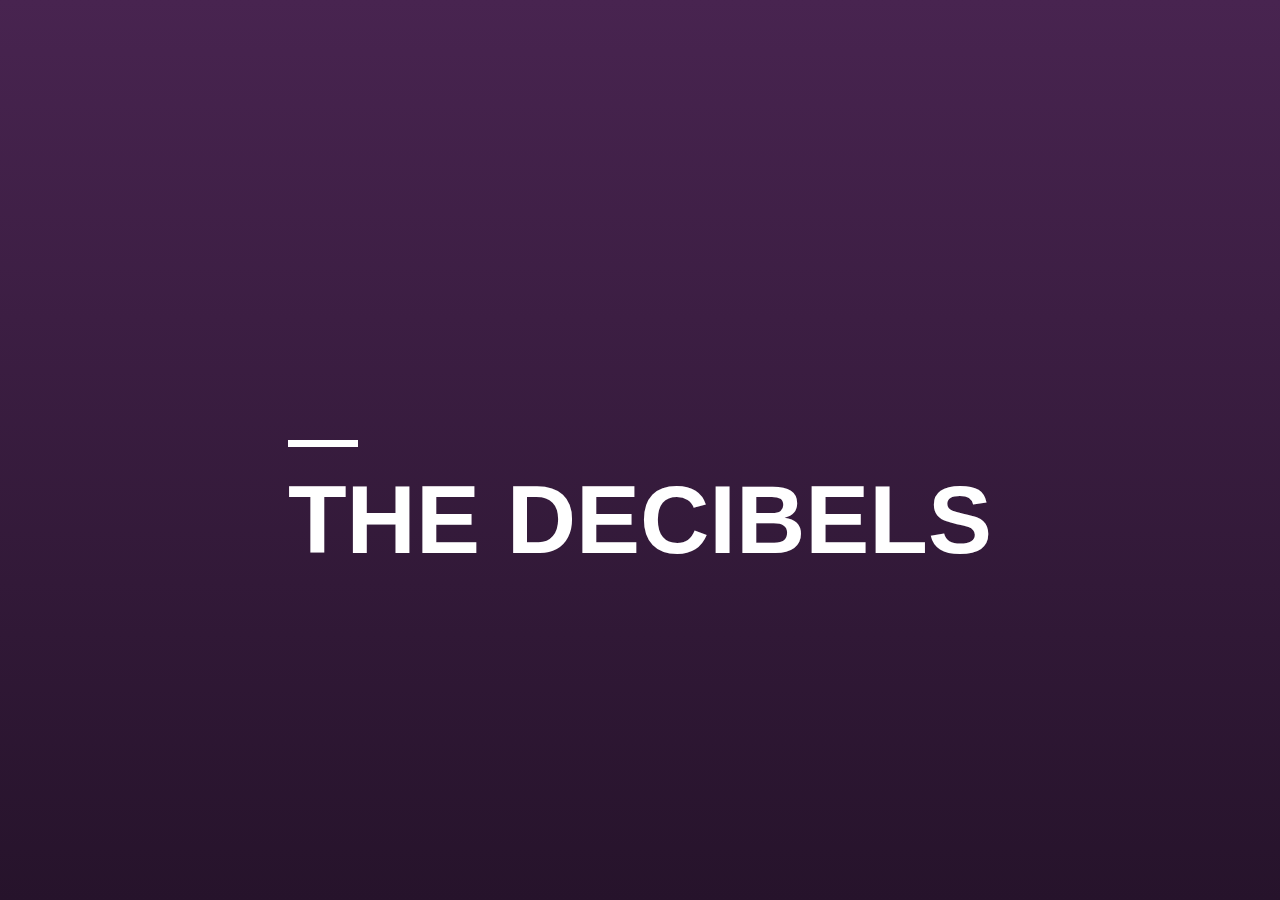
==== decibles.html @ 553593f8 "Add files via upload" ====
<html lang="en">
<head>
    <meta charset="UTF-8">
    <meta http-equiv="X-UA-Compatible" content="IE=edge">
    <meta name="viewport" content="width=device-width, initial-scale=1.0">
    <link rel="stylesheet" href="decible.css">
    
    <title>Decibles</title>
    
</head>
<body>
    
  <main class="page wrap-3d js-container-3d">
    
    <section class="unit-1 unit-hero js-unit">
      <!-- <img class="bckgrnd" src="photos/cover.jpg" alt=""> -->

      <!-- style="background-image: url('photos/cover2.jpg');" -->
      <header class="unit-header unit-box">
        <h1 class="head-large">THE DECIBELS</h1>
        <h3 class="">  </h3>
      </header>
    </section>
    <section class="unit-2 js-unit">
      <div class="unit-bg-sphere"></div>
      <div class="unit-box">
        <h1 class="head-small live_band" >THE LIVE MUSICAL BAND</h1>
        <p class="box-copy">
          Lorem Ipsum has been the industry's standard dummy text ever since the 1500s, when an unknown printer took a galley of type and scrambled it to make a type specimen book. It has survived not only five centuries, but also the leap into electronic typesetting, remaining essentially unchanged.
        </p>
      </div>
    </section>
    <script src="https://code.jquery.com/jquery-2.2.4.js"></script>
    <link rel="stylesheet" href="https://cdnjs.cloudflare.com/ajax/libs/slick-carousel/1.8.1/slick.min.css" />
    <script src="https://cdnjs.cloudflare.com/ajax/libs/slick-carousel/1.8.1/slick.min.js"></script>
      
    <!-- <div class="wrap">  
      <div class="slider">
        
        <div class="item">
        <iframe class="youtube_vid" width="560" height="315" src="https://www.youtube.com/embed/TJponv4uU1E" title="YouTube video player" frameborder="0" allow="accelerometer; autoplay; clipboard-write; encrypted-media; gyroscope; picture-in-picture" allowfullscreen></iframe>      
          </div>
        <div class="item">
          <iframe class="youtube_vid" width="560" height="315" src="https://www.youtube.com/embed/uchu3OzoxPw" title="YouTube video player" frameborder="0" allow="accelerometer; autoplay; clipboard-write; encrypted-media; gyroscope; picture-in-picture" allowfullscreen></iframe>      
           </div>
    
          <div class="item">
            <iframe width="560" height="315" src="https://www.youtube.com/embed/JBjb5K7hu0A" title="YouTube video player" frameborder="0" allow="accelerometer; autoplay; clipboard-write; encrypted-media; gyroscope; picture-in-picture" allowfullscreen></iframe>          </div>
          <div class="item">
            <iframe class="youtube_vid" width="560" height="315" src="https://www.youtube.com/embed/7bWEzyll3K4" title="YouTube video player" frameborder="0" allow="accelerometer; autoplay; clipboard-write; encrypted-media; gyroscope; picture-in-picture" allowfullscreen></iframe>
          </div>
      </div>
    </div> -->
      




    <div class="container4">
	

      <input type="radio" id="i1" name="images" checked/>
      <input type="radio" id="i2" name="images" />
      <input type="radio" id="i3" name="images" />
      <input type="radio" id="i4" name="images"  />
      
      <div class="slide_img" id="one">			
          
          <iframe class="youtube_vid" width="560" height="315" src="https://www.youtube.com/embed/TJponv4uU1E" title="YouTube video player" frameborder="0" allow="accelerometer; autoplay; clipboard-write; encrypted-media; gyroscope; picture-in-picture" allowfullscreen></iframe>      
  
            <label class="prev" for="i4"><span></span></label>
            <label class="next" for="i2"><span></span></label>	
        
      </div>
      
      <div class="slide_img" id="two">
        
        <iframe class="youtube_vid" width="560" height="315" src="https://www.youtube.com/embed/uchu3OzoxPw" title="YouTube video player" frameborder="0" allow="accelerometer; autoplay; clipboard-write; encrypted-media; gyroscope; picture-in-picture" allowfullscreen></iframe>      
          
            <label class="prev" for="i1"><span></span></label>
            <label class="next" for="i3"><span></span></label>
        
      </div>
          
      <div class="slide_img" id="three">
        <iframe class="youtube_vid" width="560" height="315" src="https://www.youtube.com/embed/7bWEzyll3K4" title="YouTube video player" frameborder="0" allow="accelerometer; autoplay; clipboard-write; encrypted-media; gyroscope; picture-in-picture" allowfullscreen></iframe>          
            <label class="prev" for="i2"><span></span></label>
            <label class="next" for="i4"><span></span></label>
      </div>
    
    
      <div class="slide_img" id="four">
        <iframe class="youtube_vid" width="560" height="315" src="https://www.youtube.com/embed/7bWEzyll3K4" title="YouTube video player" frameborder="0" allow="accelerometer; autoplay; clipboard-write; encrypted-media; gyroscope; picture-in-picture" allowfullscreen></iframe>
          
            <label class="prev" for="i3"><span></span></label>
            <label class="next" for="i1"><span></span></label>
    
      </div>
    
      <div id="nav_slide">
        <label for="i1" class="dots" id="dot1"></label>
        <label for="i2" class="dots" id="dot2"></label>
        <label for="i3" class="dots" id="dot3"></label>
        <label for="i4" class="dots" id="dot4"></label>
      </div>
        
    </div>
    
    
 
 
    <section class="unit-4 js-unit">
      <div class="unit-bg-triangle"></div>
      <div class="unit-box">
        <h1 class="head-small" style="margin-top: -30%;">OUR PROFESSIONALS</h1>
        <p class="box-copy">
          Lorem Ipsum has been the industry's standard dummy text ever since the 1500s, when an unknown printer took a galley of type and scrambled it to make a type specimen book. It has survived not only five centuries, but also the leap into electronic typesetting, remaining essentially unchanged.
        </p>
       
      </div>
      
    </section>
   
 
    <section class="team_members">
      <article class="flow">
       <div class="team">
          <ul class="auto-grid" role="list">
            <li  class="profile">
              
                <h3 class="profile__name">Pubuditha Walgampaya</h3>
                <h4> <br> Electric Guitarist / Singer</h4>
                <img alt="Pubuditha Walgampaya" src="photos/pubba2.jpeg" />
             
            </li>

            <li class="profile">
              
                <h3 class="profile__name">Dulshan Munasinghe</h3>
                <h4> <br>Classical Guitarist / Singer </h4>
                <img alt="Profile shot for Celina Harris" src="photos/dulshan.jpeg" />
             
            </li>

            <li class="profile">
             
                <h3 class="profile__name">Dulaj Abewikrama</h3>
                <h4><br>Bass guitarist / Singer</h4>
                <img alt="Profile shot for Ruby Morris" src="photos/dulaj.jpeg" />
              
            </li>

            <li class="profile">
            
                <h3 class="profile__name">Chandira Abeywickrama</h3>
                <h4><br>Piano / Organ</h4>
                <img alt="Profile shot for Nicholas Castro" src="https://source.unsplash.com/55JRsxcAiWE/800x800" />
              
            </li>
            
            <li class="profile">
              
                <h3 class="profile__name">Sulakshana Bandara</h3>
                <h4><br>Piano / Organ / Singer</h4>
                <img alt="Profile shot for Marc Dixon" src="https://source.unsplash.com/5wn6DeAEcmE/800x800" />
            
            </li>

            <li class="profile">
              
                <h3 class="profile__name">Indula Senarathe</h3>
                <h4><br>Drum Kit / Percussion / Singer</h4>
                <img alt="Profile shot for Chad" src="https://source.unsplash.com/7jCYw6a2Wao/800x800" />
             
            </li>

          </ul>
        </div>
      </article>
    </section>
  



<section>

<div class="image-last" >
  <h1 class="hire-h1">HIRE US</h1>
  
  <button class="custom-btn btn-11"">Contact Us<div class="dot"></div></button>
</div>


</section>


  </main>
      <script src="decibles.js"></script>
      
      </body>
</html>
---- decible.css ----
*, *:before, *:after {
  margin: 0;
  padding: 0;
  box-sizing: border-box;
}

html,
body {
  width: 100%;
  height: 100%;
  overflow: hidden;
  background-image: linear-gradient(#482450, #26132b);
  background-size: cover;
}

html {
  position: relative;
}
html:before {
  content: "";
  position: absolute;
  top: 0;
  right: 0;
  bottom: 0;
  left: 0;
  /* background-image: radial-gradient(rgba(0, 0, 0, 0), rgba(0, 0, 0, 0.7)); */
  background-size: cover;
  pointer-events: none;
  /* z-index: 2; */
}

.page {
  width: 100%;
  height: 100%;
  overflow-x: hidden;
  overflow-y: auto;
}

section[class*=unit-] {
  position: relative;
  height: 100vh;
  display: flex;
  z-index: 2;
  transform-style: preserve-3d;
}

.unit-bg-sphere {
  
  position: absolute;
  top: 68.5%;
  left: 50%;
  width: 70vw;
  max-width: 900px;
  height: 70vw;
  max-height: 900px;
  border-radius: 50%;
  background-image: linear-gradient(#482450, #26132b);
  background-size: cover;
  transform: translateX(-50%) translateY(-50%) translateZ(-50vw);
  transform-style: preserve-3d;
}
.unit-bg-sphere:before, .unit-bg-sphere:after {
  content: "";
  position: absolute;
  border-radius: 50%;
  background-image: linear-gradient(#482450, #26132b);
  background-size: cover;
}
.unit-bg-sphere:before {
  bottom: 10%;
  left: 0;
  width: 30%;
  height: 30%;
  transform: translateZ(30vw);
}
.unit-bg-sphere:after {
  top: 20%;
  right: 0;
  width: 20%;
  height: 20%;
  transform: translateZ(60vw);
}

.unit-bg-triangle {
  position: absolute;
  top: 0%;
  left: 25%;
  width: 50%;
  height: 0;
  padding-top: 45%;
  background-image: linear-gradient(#482450, #26132b);
  background-size: cover;
  transform: translateZ(-50vw);
  -webkit-clip-path: polygon(50% 0%, 0% 100%, 100% 100%);
          clip-path: polygon(50% 0%, 0% 100%, 100% 100%);
  z-index: -1;
}

.unit-bg-line {
  position: absolute;
  top: 0;
  left: 50%;
  width: 3px;
  height: 120%;
  background-color: #ff0;
  background-image: linear-gradient(#482450, #26132b);
  background-size: cover;
  transform: translateX(-50%) translateZ(-100vw);
}
.unit-bg-line:before {
  content: "";
  position: absolute;
  top: -3vw;
  left: 50%;
  width: 3vw;
  height: 3vw;
  border: 3px solid #482450;
  border-radius: 50%;
  transform: translateX(-50%) rotate(45deg);
}

.unit-box {
  max-width: 1100px;
  margin: auto;
  padding-right: 2rem;
  padding-left: 2rem;
  color: white;
  justify-content: center;
  text-align: center;
}


.unit-box1{
  max-width: 1100px;
  padding-left: 2rem;
  margin: auto;
}


.box-copy {
  max-width: 500px;
  margin: auto;
  font-family: "Montserrat", sans-serif;
  color: white;
  -webkit-font-smoothing: antialiased;
  -moz-osx-font-smoothing: grayscale;
  line-height: 1.4em;
  font-weight: 400;
  color: white;
  text-align: center;
  font-size: 20px;
}

.head-large {
  position: relative;
  margin-top: 20%;
  font-family: "Montserrat", sans-serif;
  color: white;
  -webkit-font-smoothing: antialiased;
  -moz-osx-font-smoothing: grayscale;
  font-size: 8vw;
  line-height: 1em;
  font-weight: 600;
}
.head-large:before {
  content: "";
  position: absolute;
  top: -3vw;
  left: 0;
  width: 10%;
  border-top: 0.6vw solid white;
}



@media (min-width: 1100px) {
  .head-large {
    font-size: 6rem;
  }
  .head-large:before {
    top: -2rem;
  }
 
}
/* .bckgrnd{
  background-size: cover;
} */

.unit-1{
  background-image: url('photos/cover3.jpg');
  background-position: center;
  background-repeat:no-repeat;
-webkit-background-size:cover;
-moz-background-size:cover;
-o-background-size:cover;
background-size:cover;
background-position:center;
  
}

@media only screen and (max-width:1000px) {
  /* .unit-1{
    background-size:cover;
    background-repeat: no-repeat;
    background-position: center;
  } */

  .live_band{
    margin-top: -20%;
    
  }

  .youtube_vid{
    width: 100%;
  }
  /* .unit-box{
    margin-left: -5%;
  } */

}

.head-small {
  position: relative;
  margin-bottom: 2rem;
  font-family: "Montserrat", sans-serif;
  color: white;
  -webkit-font-smoothing: antialiased;
  -moz-osx-font-smoothing: grayscale;
  font-size: 270%;
  line-height: 1em;
  font-weight: 600;
  text-align: center;
}
.head-small:before {
  content: "";
  position: absolute;
  text-align: center;
  top: -2vw;
  left: 50%;
  width: 10%;
  border-top: 0.3vw solid white;
  transform: translateX(-50%);
}

.wrap-3d {
  transform-style: preserve-3d;
  perspective: 200vw;
  perspective-origin: 50% 50%;
}






/* slider */




/* .video2 {
  max-width: 100%;
  width: 100%;

} */

/* body {
  margin: 0;
  padding: 0;
  width: 100%;
  height: 100%;
} */

/* .wrap {
  position: relative;
  z-index: 100;
  width: 100%;
  height: 80%;
  padding: 0 60px;
  
  -webkit-background-size: cover;
  background-size: cover;
  overflow: hidden;
}

.wrap:after {
  content:'';
  position: absolute;
  z-index: 2;
  top: 0;
  left: 0;
  right: 0;
  bottom: 0;
  background: rgba(0,0,0,.5);
}

.slider {
  position: relative;
  z-index: 200;
  padding: 0 0px;
  margin: 5rem auto;
  max-width: 800px;
  width: 100%;
}

.slick-arrow {
  position: absolute;
  top: 50%;
  width: 40px;
  height: 50px;
  line-height: 50px;
  margin-top: -25px;
  border: none;
  background: transparent;
  color: #fff;
  font-family: monospace;
  font-size: 5rem;
  z-index: 300;
  outline: none;
}

.slick-prev {
  left: -50px;
  text-align: left;
}

.slick-next {
  right: -50px;
  text-align: right;
}



.item.slick-slide {
  width: 400px;
  height: 400px !important;
  transition: transform .4s;
  position: relative; 
}

.slick-slide:after {
  content:'';
  position: absolute;
  z-index: 2;
  top: 0;
  left: 0;
  right: 0;
  bottom: 0;
  background: rgba(0,0,0,.5);
  transition: transform .4s;
}

.item.slick-slide {
  transform: scale(0.7)  translate(640px);
}

.item.slick-slide.slick-center + .slick-slide {
  transform: scale(0.8) translate(-250px);
  z-index: 10;
}

.item.slick-slide.slick-center + .slick-slide + .item.slick-slide {
  transform: scale(0.7)  translate(-640px);
  z-index: 5;
}

.item.slick-slide.slick-active {
  transform: scale(0.8) translate(250px);
}

.item.slick-slide.slick-center {

  transform: scale(1);
  z-index: 30;
}

.slick-center:after {
  opacity: 0;
}


.video_gal{
  display: flex;
   justify-content: center;
}

 */

/* team members */

.team_members{
 padding-bottom: 10%;
 margin-top: -10%;
}



/* Utilities */
.auto-grid {
  display: grid;
  grid-template-columns: repeat(
    auto-fill,
    minmax(var(--auto-grid-min-size, 14rem), 1fr)
  );
  grid-gap: var(--auto-grid-gap, 0);
  padding: 0;
}

.flow > * + * {
  margin-top: var(--flow-space, 1em);
}

/* Composition */
.team {
  --flow-space: 2em;
}

/* Blocks */
.profile {
  display: flex;
  flex-direction: column;
  justify-content: flex-end;
  margin-bottom: 10%;
  aspect-ratio: 1/1;
  position: relative;
  padding: 1.5rem;
  color: #ffffff;
  z-index: 2;
  backface-visibility: hidden;
  text-decoration: none;
  overflow: hidden;
}

.profile::before,
.profile::after {
  content: "";
  width: 100%;
  height: 100%;
  position: absolute;
  /*inset: 0;*/
  top: 0;
  
  left: 0;
}

.profile::before {
  background: linear-gradient(
    to top,
    hsl(0 0% 0% / 0.79) 0%,
    hsl(0 0% 0% / 0.787) 7.8%,
    hsl(0 0% 0% / 0.779) 14.4%,
    hsl(0 0% 0% / 0.765) 20.2%,
    hsl(0 0% 0% / 0.744) 25.3%,
    hsl(0 0% 0% / 0.717) 29.9%,
    hsl(0 0% 0% / 0.683) 34.3%,
    hsl(0 0% 0% / 0.641) 38.7%,
    hsl(0 0% 0% / 0.592) 43.3%,
    hsl(0 0% 0% / 0.534) 48.4%,
    hsl(0 0% 0% / 0.468) 54.1%,
    hsl(0 0% 0% / 0.393) 60.6%,
    hsl(0 0% 0% / 0.31) 68.3%,
    hsl(0 0% 0% / 0.216) 77.3%,
    hsl(0 0% 0% / 0.113) 87.7%,
    hsl(0 0% 0% / 0) 100%
  );
  transition: 300ms opacity linear;
}

/* .profile::after {
  background: linear-gradient(
    45deg,
    hsl(5 97% 63% / 0.7) 0,
    hsl(5 97% 63% / 0) 100%
  );
  opacity: 0;
  transition: 300ms opacity linear;
} */

.profile > * {
  z-index: 1;
}

.profile img {
  width: 95%;
  height: 100%;
  position: absolute;
  top: 0;
  left: 0;
  padding-right: 10%;
  padding-left: 10%;

  
  object-fit: cover;
  filter: grayscale(1);
  transition: filter 200ms ease, transform 250ms linear;
}

.profile h3,
.profile h4 {
  transform: translateY(2ex);
  z-index: 2;
  margin-left: 2%;
  color: #fcffcc;
  
}

.profile h3 {
 font-size: 1.5rem;
  line-height: 1;
  font-weight: 1000;
  letter-spacing: 0.03ch;
  transition: 300ms transform ease;
}

.profile h4 {
  font-size: 1.2rem;
  font-weight: 500;
}

/* .profile h4 {
  opacity: 0;
  transition: 300ms opacity linear, 300ms transform ease-in-out;
} */

.profile:focus {
  outline: 0.5rem solid white;
  outline-offset: -0.5rem;
}

.profile:hover :is(h3, h4),
.profile:focus :is(h3, h4) {
  transform: none;
  color: #fff;
}

.profile:hover::after,
.profile:focus::after,
.profile:hover::before,
.profile:focus::before {
  opacity: 0.7;
}

.profile:hover p,
.profile:focus p {
  opacity: 1;
  transition-delay: 200ms;
}

.profile:hover img,
.profile:focus img {
  filter: grayscale(0);
  transform: scale(1.05) rotate(1deg);
}

@media (max-width: 480px) {
  .profile img{
    width: 100%;
  }
}



/* button hire decible */




.custom-btn {
  margin: 0;

  position:absolute;
  margin-top: 28em;
  margin-left: 50%;
  -ms-transform: translate(-50%, -50%);
  transform: translate(-50%, -50%);
  width: 145px;
  height: 45px;
  color: #fff;
  border-radius: 5px;
  padding: 10px 25px;
  font-family: 'Lato', sans-serif;
  font-weight: 500;
  background: transparent;
  cursor: pointer;
  transition: all 0.3s ease;

  display: inline-block;
   box-shadow:inset 2px 2px 2px 0px rgba(57, 11, 163, 0.5),
   7px 7px 20px 0px rgba(0,0,0,.1),
   4px 4px 5px 0px rgba(0,0,0,.1);
  outline: none;
}

/* 11 */
.btn-11 {
  border: none;
  background: rgb(17, 6, 122);
    background: linear-gradient(0deg, rgb(1, 1, 26) 0%, rgb(11, 54, 146) 100%);
    color: #fff;
    overflow: hidden;
}
.btn-11:hover {
    text-decoration: none;
    color: #fff;
}
.btn-11:before {
    position: absolute;
    content: '';
    display: inline-block;
    top: -180px;
    left: 0;
    width: 30px;
    height: 100%;
    background-color: #fff;
    animation: shiny-btn1 3s ease-in-out infinite;
}
.btn-11:hover{
  opacity: .7;
}
.btn-11:active{
  box-shadow:  4px 4px 6px 0 rgba(255,255,255,.3),
              -4px -4px 6px 0 rgba(116, 125, 136, .2), 
    inset -4px -4px 6px 0 rgba(255,255,255,.2),
    inset 4px 4px 6px 0 rgba(0, 0, 0, .2);
}


@-webkit-keyframes shiny-btn1 {
    0% { -webkit-transform: scale(0) rotate(45deg); opacity: 0; }
    80% { -webkit-transform: scale(0) rotate(45deg); opacity: 0.5; }
    81% { -webkit-transform: scale(4) rotate(45deg); opacity: 1; }
    100% { -webkit-transform: scale(50) rotate(45deg); opacity: 0; }
}



@media (max-width: 480px) {
  /* .custom-btn{
    margin-top:60%;
  } */
}


.image-last{
  background-image: url("photos/cover.jpg");
 
  background-repeat:no-repeat;
-webkit-background-size:cover;
-moz-background-size:cover;
-o-background-size:cover;
background-size:cover;
background-position:center;
height: 100%;
 
}


.hire-h1{
  color: white;
  text-align: center;
  padding-top: 8%;
  font-size: 400%;
}

/* cacacc */



.container4 {
  margin: 0 auto;
  margin-top: 20px;
  position: relative;
  width: 37%;
  height: 0;
  padding-bottom: 28%;
  user-select: none;
  /* background-color: #1c1c1c; */
  margin-top: -10%;
  /* box-shadow: 0 11px 22px rgba(0, 0, 0, 0.2), 0 7px 7px rgba(0, 0, 0, 0.24); */
}
.container4 input {
  display: none;
}
.container4 .slide_img {
  position: absolute;
  width: 100%;
  height: 100%;
  z-index: -1;
}
.container4 .slide_img img {
  width: inherit;
  height: inherit;
}
.container4 .slide_img .prev, .container4 .slide_img .next {
  width: 12%;
  height: inherit;
  position: absolute;
  top: 0;
  /* background-color: rgba(255, 82, 82, 0.2); */
  z-index: 99;
  transition: 0.45s;
  cursor: pointer;
  text-align: center;
}
.container4 .slide_img .next {
  right: 0;
}
.container4 .slide_img .prev {
  left: 0;
}
.container4 .slide_img .prev:hover, .container4 .slide_img .next:hover {
  transition: 0.3s;
  background-color: rgba(19, 19, 20, 0.603);
}
.container4 .slide_img .prev span, .container4 .slide_img .next span {
  position: absolute;
  width: 0px;
  height: 0px;
  border: solid 20px;
  top: 50%;
  transform: translateY(-50%);
}
.container4 .slide_img .prev span {
  border-color: transparent #fff transparent transparent;
  right: 35%;
}
.container4 .slide_img .next span {
  border-color: transparent transparent transparent #fff;
  left: 35%;
}
.container4 #nav_slide {
  width: 100%;
  bottom: 1%;
  height: 11px;
  position: absolute;
  text-align: center;
  z-index: 99;
  cursor: default;
}
.container4 #nav_slide .dots {
  top: -5px;
  width: 18px;
  height: 18px;
  margin: 0 3px;
  position: relative;
  border-radius: 100%;
  display: inline-block;
  background-color: rgba(0, 0, 0, 0.6);
  transition: 0.4s;
  cursor: pointer;
}
.container4 #nav_slide #dot1:hover {
  background: #795548;
}
.container4 #nav_slide #dot2:hover {
  background: #F44336;
}
.container4 #nav_slide #dot3:hover {
  background: #2196F3;
}
.container4 #nav_slide #dot4:hover {
  background: #4CAF50;
}

#i1:checked ~ #one,
#i2:checked ~ #two,
#i3:checked ~ #three,
#i4:checked ~ #four {
  z-index: 9;
  animation: scroll 1s ease-in-out;
}

#i1:checked ~ #nav_slide #dot1 {
  background: #795548;
}

#i2:checked ~ #nav_slide #dot2 {
  background: #F44336;
}

#i3:checked ~ #nav_slide #dot3 {
  background: #2196F3;
}

#i4:checked ~ #nav_slide #dot4 {
  background: #4CAF50;
}

@keyframes scroll {
  0% {
    opacity: 0.4;
  }
  100% {
    opacity: 1;
  }
}
@media screen and (max-width: 685px) {
  .container4 {
    border: none;
    width: 100%;
    height: 0;
    padding-bottom: 55%;
    margin-top: -20%;
  }
  .container4 .slide_img .prev, .container .slide_img .next {
    width: 15%;
  }
  .container4 .slide_img .prev span, .container .slide_img .next span {
    border: solid 12px;
  }
  .container4 .slide_img .prev span {
    border-color: transparent #fff transparent transparent;
  }
  .container4 .slide_img .next span {
    border-color: transparent transparent transparent #fff;
  }
  .container4 #nav_slide .dots {
    width: 12px;
    height: 12px;
  }
}
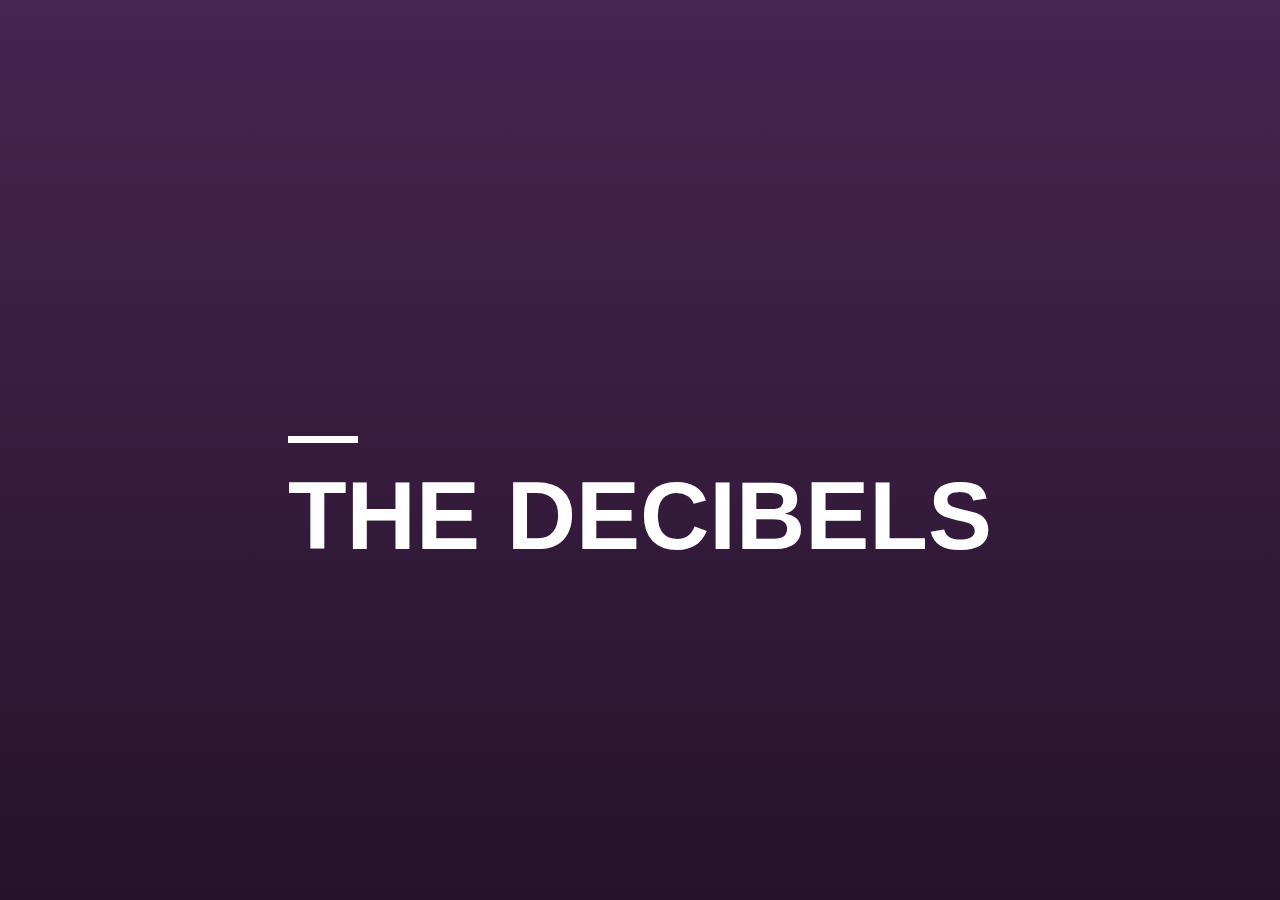
==== commit f00e4321: "Add files via upload" ====
--- a/decibles.html
+++ b/decibles.html
@@ -4,7 +4,18 @@
     <meta http-equiv="X-UA-Compatible" content="IE=edge">
     <meta name="viewport" content="width=device-width, initial-scale=1.0">
     <link rel="stylesheet" href="decible.css">
-    
+    <link rel="stylesheet" href="pre-loader.css">
+
+
+
+    <link rel="stylesheet" href="https://cdnjs.cloudflare.com/ajax/libs/font-awesome/5.11.2/css/all.min.css">
+	<link rel="stylesheet" href="https://cdnjs.cloudflare.com/ajax/libs/font-awesome/5.11.2/css/fontawesome.min.css">
+	<link rel="stylesheet" href="https://cdnjs.cloudflare.com/ajax/libs/twitter-bootstrap/4.4.1/css/bootstrap.css">
+	<link href="https://fonts.googleapis.com/css?family=Poppins:500,700&display=swap" rel="stylesheet">
+
+
+
+
     <title>Decibles</title>
     
 </head>
@@ -12,6 +23,42 @@
     
   <main class="page wrap-3d js-container-3d">
     
+
+
+
+    <!--Preloader-->
+    <!-- <div class="loading">
+      <div class="svg-wrapper">
+        <svg height="150" width="150" xmlns="http://www.w3.org/2000/svg">
+        <rect class="animate" height="150" width="150" />
+      </svg>
+        <div class="text">
+          <span class="logo">sbr</span>
+          <span class="motto">We Love Music.</span>
+        </div>
+      </div>
+    </div> -->
+  
+    <!--SVG animation-->
+    <!-- <script>
+      var p = document.querySelector('.animate'),
+        offset = 600;
+      var offsetMe = function() {
+        if (offset < 0) {
+          offset = 600;
+        }
+        p.style.strokeDashoffset = offset;
+        offset = offset - 5;
+        requestAnimationFrame(offsetMe);
+      }
+      offsetMe();
+    </script> -->
+
+
+
+
+
+
     <section class="unit-1 unit-hero js-unit">
       <!-- <img class="bckgrnd" src="photos/cover.jpg" alt=""> -->
 
@@ -90,9 +137,7 @@
     
     
       <div class="slide_img" id="four">
-        <iframe class="youtube_vid" width="560" height="315" src="https://www.youtube.com/embed/7bWEzyll3K4" title="YouTube video player" frameborder="0" allow="accelerometer; autoplay; clipboard-write; encrypted-media; gyroscope; picture-in-picture" allowfullscreen></iframe>
-          
-            <label class="prev" for="i3"><span></span></label>
+        <iframe class="youtube_vid" width="560" height="315" src="https://www.youtube.com/embed/JBjb5K7hu0A" title="YouTube video player" frameborder="0" allow="accelerometer; autoplay; clipboard-write; encrypted-media; gyroscope; picture-in-picture" allowfullscreen></iframe>            <label class="prev" for="i3"><span></span></label>
             <label class="next" for="i1"><span></span></label>
     
       </div>
@@ -109,7 +154,7 @@
     
  
  
-    <section class="unit-4 js-unit">
+    <!-- <section class="unit-4 js-unit">
       <div class="unit-bg-triangle"></div>
       <div class="unit-box">
         <h1 class="head-small" style="margin-top: -30%;">OUR PROFESSIONALS</h1>
@@ -119,10 +164,22 @@
        
       </div>
       
+    </section> -->
+   
+    <section class="unit-2 js-unit">
+      <div class="unit-bg-triangle"></div>
+      <div class="unit-box">
+        <h1 class="head-small live_band" >OUR PROFESSIONALS</h1>
+        <p class="box-copy">
+          Lorem Ipsum has been the industry's standard dummy text ever since the 1500s, when an unknown printer took a galley of type and scrambled it to make a type specimen book. It has survived not only five centuries, but also the leap into electronic typesetting, remaining essentially unchanged.
+        </p>
+      </div>
     </section>
-   
+
+
+
  
-    <section class="team_members">
+    <!-- <section class="team_members">
       <article class="flow">
        <div class="team">
           <ul class="auto-grid" role="list">
@@ -177,8 +234,169 @@
           </ul>
         </div>
       </article>
+    </section> -->
+  
+
+
+
+    <section class="section-team">
+      <div class="container">
+        <!-- Start Header Section -->
+        <div class="row justify-content-center text-center">
+          <div class="col-md-8 col-lg-6">
+            <div class="header-section">
+          
+              <h2 class="title">Let's meet with our team members</h2>
+            </div>
+          </div>
+        </div>
+        <!-- / End Header Section -->
+        <div class="row">
+          <!-- Start Single Person -->
+   
+          <div class="col-sm-6 col-lg-4 col-xl-3">
+            <div class="single-person">
+              <div class="person-image">
+                <img src="photos/pubba2.jpeg" alt="">
+                
+              </div>
+              <div class="person-info">
+                <h3 class="full-name">Pubuditha Walgampaya</h3>
+                <span class="speciality">Electric Guitarist / Vocalist</span>
+              </div>
+            </div>
+          </div>
+      
+          <!-- / End Single Person -->
+          <!-- Start Single Person -->
+       
+          <div class="col-sm-6 col-lg-4 col-xl-3">
+            <div class="single-person">
+              <div class="person-image">
+                <img  src="photos/dulshan.jpeg" alt="">
+                
+              </div>
+              <div class="person-info">
+                <h3 class="full-name">Dulshan Munasinghe</h3>
+                <span class="speciality">Classical Guitarist / Vocalist </span>
+              </div>
+            </div>
+          </div>
+
+
+          <!-- / End Single Person -->
+          <!-- Start Single Person -->
+          
+          <div class="col-sm-6 col-lg-4 col-xl-3">
+            <div class="single-person">
+              <div class="person-image">
+                <img src="photos/dulaj.jpeg" alt="">
+                
+              </div>
+              <div class="person-info">
+                <h3 class="full-name">Dulaj Karunarathne</h3>
+                <span class="speciality">Bass Guitarist / <br> Vocalist</span>
+              </div>
+            </div>
+          </div>
+
+          <!-- / End Single Person -->
+          <!-- Start Single Person -->
+        
+          <div class="col-sm-6 col-lg-4 col-xl-3 ">
+            <div class="single-person">
+              <div class="person-image">
+                <img src="photos/chandira.jpeg" alt="">
+               
+              </div>
+              <div class="person-info">
+                <h3 class="full-name">Chandira Abesinghe</h3>
+                <span class="speciality">Pianist / <br> Electric Organ</span>
+              </div>
+            </div>
+          </div>
+ 
+          <!-- / End Single Person -->
+          <!-- Start Single Person -->
+     
+          <div class="col-sm-6 col-lg-4 col-xl-3">
+            <div class="single-person">
+              <div class="person-image">
+                <img src="photos/sula2.jpg" alt="">
+                
+              </div>
+              <div class="person-info">
+                <h3 class="full-name">Sulakshana Karunarathne</h3>
+                <span class="speciality">Electric Organist /  Vocalist</span>
+              </div>
+            </div>
+          </div>
+    
+          <!-- / End Single Person -->
+          <!-- Start Single Person -->
+        
+          <div class="col-sm-6 col-lg-4 col-xl-3">
+            <div class="single-person">
+              <div class="person-image">
+                <img src="https://i.ibb.co/25zdRMr/person3.jpg" alt="">
+               
+              </div>
+              <div class="person-info">
+                <h3 class="full-name">Indula Senarath</h3>
+                <span class="speciality">Percussion / Drum / Vocalist</span>
+              </div>
+            </div>
+          </div>
+
+          <!-- / End Single Person -->
+          <!-- Start Single Person -->
+          
+          <div class="col-sm-6 col-lg-4 col-xl-3">
+            <div class="single-person">
+              <div class="person-image">
+                <img src="https://i.ibb.co/w0ynr2Q/person4.jpg" alt="">
+                
+              </div>
+              <div class="person-info">
+                <h3 class="full-name">Niluksha Akmeemana</h3>
+                <span class="speciality">Video Director <br> <p></p> </span>
+              </div>
+            </div>
+          </div>
+          <!-- / End Single Person -->
+          <!-- Start Single Person -->
+          
+          <div class="col-sm-6 col-lg-4 col-xl-3">
+            <div class="single-person">
+              <div class="person-image">
+                <img src="https://i.ibb.co/w0ynr2Q/person4.jpg" alt="">
+                
+              </div>
+              <div class="person-info">
+                <h3 class="full-name"> Asitha Walgampaya</h3>
+                <span class="speciality">Director <br> <p></p> </span>
+              </div>
+            </div>
+          </div>
+
+          <!-- / End Single Person -->
+        </div>
+      </div>
     </section>
-  
+
+
+
+
+
+
+
+
+
+
+
+
+
+
 
 
 
@@ -196,6 +414,6 @@
 
   </main>
       <script src="decibles.js"></script>
-      
+      <!-- <script src="hiring.js"></script> -->
       </body>
 </html>--- a/decible.css
+++ b/decible.css
@@ -388,15 +388,15 @@
 
 /* team members */
 
-.team_members{
+/* .team_members{
  padding-bottom: 10%;
  margin-top: -10%;
-}
+} */
 
 
 
 /* Utilities */
-.auto-grid {
+/* .auto-grid {
   display: grid;
   grid-template-columns: repeat(
     auto-fill,
@@ -408,15 +408,15 @@
 
 .flow > * + * {
   margin-top: var(--flow-space, 1em);
-}
+} */
 
 /* Composition */
-.team {
+/* .team {
   --flow-space: 2em;
-}
+} */
 
 /* Blocks */
-.profile {
+/* .profile {
   display: flex;
   flex-direction: column;
   justify-content: flex-end;
@@ -438,7 +438,7 @@
   height: 100%;
   position: absolute;
   /*inset: 0;*/
-  top: 0;
+  /* top: 0;
   
   left: 0;
 }
@@ -466,15 +466,6 @@
   transition: 300ms opacity linear;
 }
 
-/* .profile::after {
-  background: linear-gradient(
-    45deg,
-    hsl(5 97% 63% / 0.7) 0,
-    hsl(5 97% 63% / 0) 100%
-  );
-  opacity: 0;
-  transition: 300ms opacity linear;
-} */
 
 .profile > * {
   z-index: 1;
@@ -517,10 +508,6 @@
   font-weight: 500;
 }
 
-/* .profile h4 {
-  opacity: 0;
-  transition: 300ms opacity linear, 300ms transform ease-in-out;
-} */
 
 .profile:focus {
   outline: 0.5rem solid white;
@@ -557,6 +544,137 @@
     width: 100%;
   }
 }
+ */ 
+
+
+
+ .section-team {
+	font-family: "Poppins", sans-serif;
+	padding: 80px 0;
+}
+
+.section-team .header-section {
+	margin-bottom: 50px;
+}
+
+.section-team .header-section .small-title {
+    margin-bottom: 25px;
+	font-size: 16px;
+    font-weight: 500;
+    color: #3e64ff;
+}
+
+/* .hori-team{
+width: 90%;
+float: left;
+display: inline;
+  padding: 5px;
+}
+
+
+.row::after {
+  content: "";
+  clear: both;
+  display: table;
+} */
+
+
+.section-team .header-section .title {
+    font-weight: 700;
+    font-size: 45px;
+}
+
+.section-team .single-person {
+	margin-top: 30px;
+	padding: 30px;
+	background-color: #f6f9ff;
+	border-radius: 5px;
+}
+
+.section-team .single-person:hover {
+	background: linear-gradient(to right, #016cec, #00b5f7);
+}
+
+.section-team .single-person .person-image {
+    position: relative;
+    margin-bottom: 50px;
+    border-radius: 50%;
+    border: 4px dashed transparent;
+    transition: padding .3s;
+}
+
+.section-team .single-person:hover .person-image {
+	padding: 12px;
+    border: 4px dashed #fff;
+}
+
+.section-team .single-person .person-image img {
+	width: 100%;
+  height: 13rem;
+    border-radius: 50%;
+}
+
+.section-team .single-person .person-image .icon {
+	position: absolute;
+    bottom: 0;
+    left: 50%;
+    transform: translate(-50%,50%);
+    display: inline-block;
+    width: 60px;
+    height: 60px;
+    line-height: 60px;
+    text-align: center;
+    background: linear-gradient(to right, #016cec, #00b5f7);
+    color: #fff;
+    border-radius: 50%;
+    font-size: 24px;
+}
+
+.section-team .single-person:hover .person-image .icon {
+	background: none;
+	background-color: #fff;
+	color: #016cec;
+}
+
+.section-team .single-person .person-info .full-name {
+	margin-bottom: 10px;
+	font-size: 28px;
+    font-weight: 700;
+}
+
+.section-team .single-person .person-info .speciality {
+    text-transform: uppercase;
+    font-size: 14px;
+    color: #016cec;
+}
+
+.section-team .single-person:hover .full-name,
+.section-team .single-person:hover .speciality {
+	color: #fff;
+}
+
+
+@media (max-width: 800px) {
+  .section-team .single-person .person-image img{
+    height: 18rem;
+    /* width: 100%; */
+  }
+}
+
+
+
+
+
+
+
+
+
+
+
+
+
+
+
 
 
 
@@ -800,7 +918,8 @@
     width: 100%;
     height: 0;
     padding-bottom: 55%;
-    margin-top: -20%;
+    /* margin-top: -20%; */
+    margin-bottom: 10%;
   }
   .container4 .slide_img .prev, .container .slide_img .next {
     width: 15%;
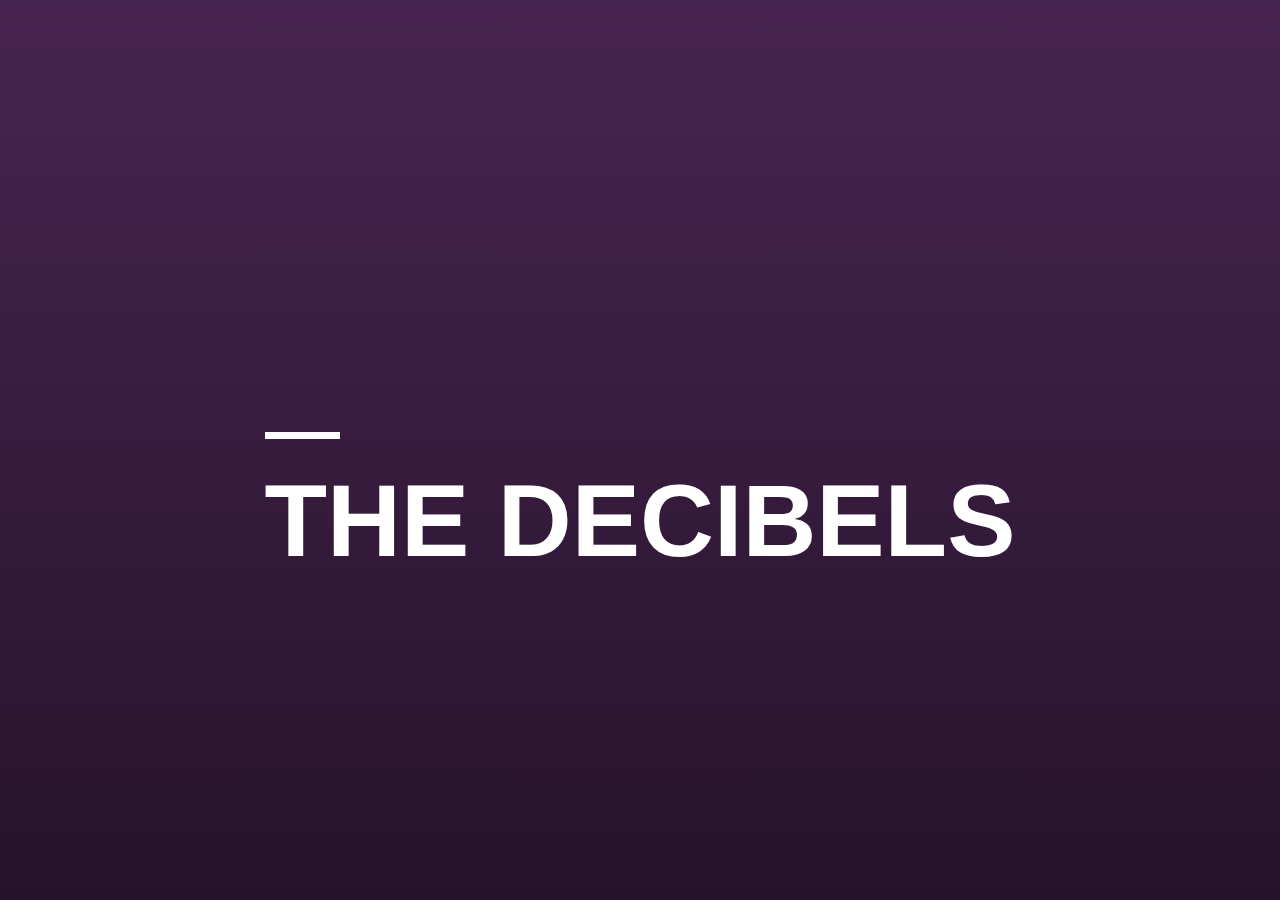
==== commit eaf19990: "Add files via upload" ====
--- a/decibles.html
+++ b/decibles.html
@@ -161,15 +161,15 @@
         <p class="box-copy">
           Lorem Ipsum has been the industry's standard dummy text ever since the 1500s, when an unknown printer took a galley of type and scrambled it to make a type specimen book. It has survived not only five centuries, but also the leap into electronic typesetting, remaining essentially unchanged.
         </p>
-       
       </div>
       
     </section> -->
    
     <section class="unit-2 js-unit">
+      <div class="triangle-unit"></div>
       <div class="unit-bg-triangle"></div>
       <div class="unit-box">
-        <h1 class="head-small live_band" >OUR PROFESSIONALS</h1>
+        <h1 class="head-small head-small2 live_band">OUR PROFESSIONALS</h1>
         <p class="box-copy">
           Lorem Ipsum has been the industry's standard dummy text ever since the 1500s, when an unknown printer took a galley of type and scrambled it to make a type specimen book. It has survived not only five centuries, but also the leap into electronic typesetting, remaining essentially unchanged.
         </p>
@@ -246,7 +246,7 @@
           <div class="col-md-8 col-lg-6">
             <div class="header-section">
           
-              <h2 class="title">Let's meet with our team members</h2>
+              <h2 class="title" style="color:white ;">Let's meet with our team members</h2>
             </div>
           </div>
         </div>
--- a/decible.css
+++ b/decible.css
@@ -83,7 +83,7 @@
 
 .unit-bg-triangle {
   position: absolute;
-  top: 0%;
+  top: 5%;
   left: 25%;
   width: 50%;
   height: 0;
@@ -173,14 +173,21 @@
 
 
 
-@media (min-width: 1100px) {
+@media max-width:800px) {
   .head-large {
     font-size: 6rem;
   }
   .head-large:before {
     top: -2rem;
   }
+
+  .unit-bg-triangle{
+    margin-top: 15%
+  }
  
+
+
+  
 }
 /* .bckgrnd{
   background-size: cover;
@@ -216,6 +223,13 @@
   /* .unit-box{
     margin-left: -5%;
   } */
+.triangle-unit{
+  margin-left: -5%;
+}
+.head-small2{
+ margin-top: 15%;
+ margin-left: -5%;
+}
 
 }
 
@@ -230,6 +244,7 @@
   line-height: 1em;
   font-weight: 600;
   text-align: center;
+
 }
 .head-small:before {
   content: "";
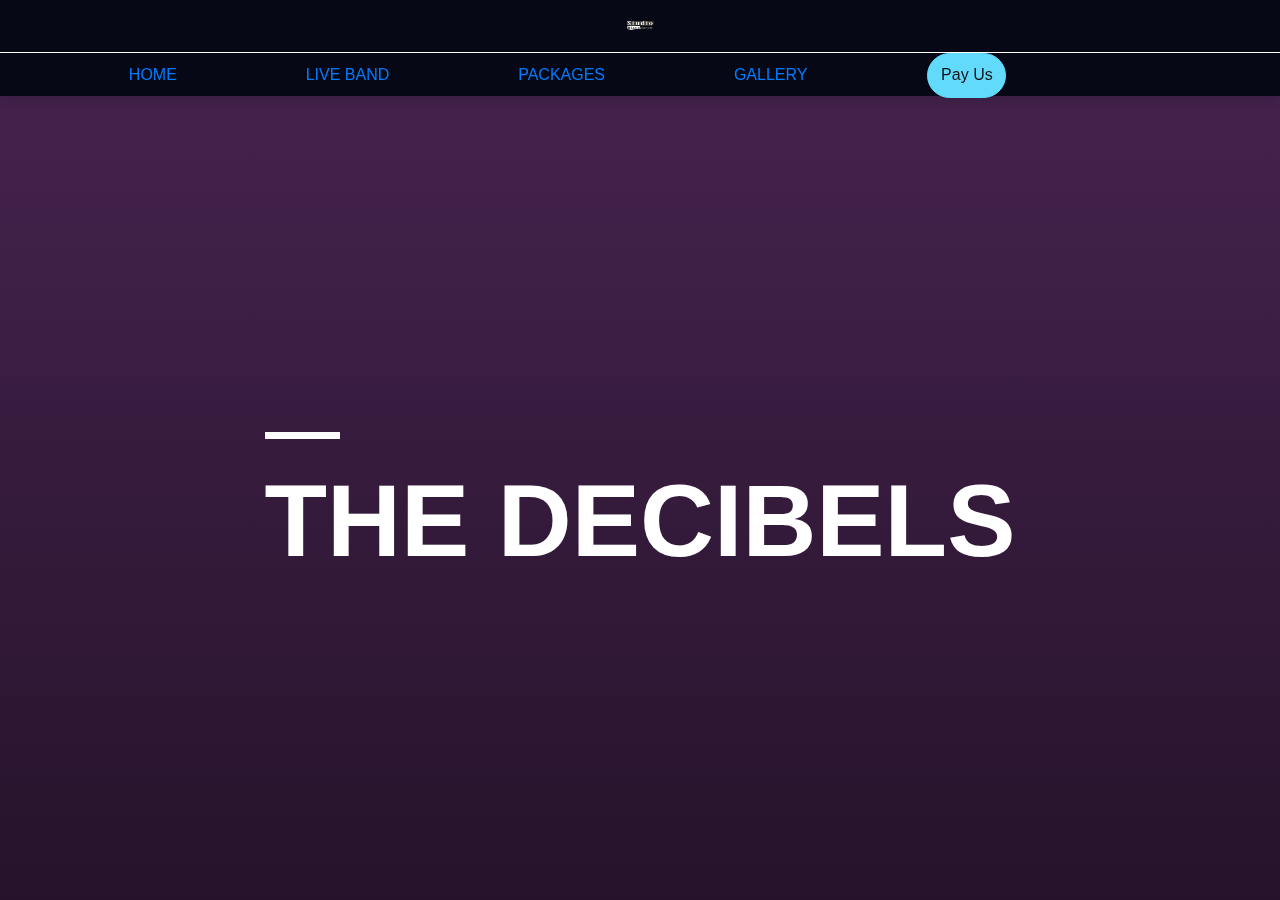
==== commit 2c7753e1: "Add files via upload" ====
--- a/decibles.html
+++ b/decibles.html
@@ -6,8 +6,8 @@
     <link rel="stylesheet" href="decible.css">
     <link rel="stylesheet" href="pre-loader.css">
 
-
-
+    <link rel="stylesheet" href="navbar.css">
+<link rel="stylesheet" href="footer.css">
     <link rel="stylesheet" href="https://cdnjs.cloudflare.com/ajax/libs/font-awesome/5.11.2/css/all.min.css">
 	<link rel="stylesheet" href="https://cdnjs.cloudflare.com/ajax/libs/font-awesome/5.11.2/css/fontawesome.min.css">
 	<link rel="stylesheet" href="https://cdnjs.cloudflare.com/ajax/libs/twitter-bootstrap/4.4.1/css/bootstrap.css">
@@ -21,6 +21,30 @@
 </head>
 <body>
     
+  <nav>
+    <div class="logo">
+        <img style="height:35% ;" src="photos/studio_logo.png" alt="Logo Image">
+    </div>
+    <div class="hamburger">
+        <div class="line1"></div>
+        <div class="line2"></div>
+        <div class="line3"></div>
+    </div>
+    <ul class="nav-links">
+        <li><a href="#home">Home</a></li>
+        <li><a href="#decibles">Live Band</a></li>
+        <li><a href="#packages">Packages</a></li>
+        <li><a href="#packages">Gallery</a></li>
+        <li><button class="join-button" href="#smart-button-container">Pay Us</button></li>
+  
+    </ul>
+  </nav>
+  
+
+
+
+
+
   <main class="page wrap-3d js-container-3d">
     
 
@@ -57,8 +81,6 @@
 
 
 
-
-
     <section class="unit-1 unit-hero js-unit">
       <!-- <img class="bckgrnd" src="photos/cover.jpg" alt=""> -->
 
@@ -100,7 +122,7 @@
     </div> -->
       
 
-
+    
 
 
     <div class="container4">
@@ -169,8 +191,8 @@
       <div class="triangle-unit"></div>
       <div class="unit-bg-triangle"></div>
       <div class="unit-box">
-        <h1 class="head-small head-small2 live_band">OUR PROFESSIONALS</h1>
-        <p class="box-copy">
+        <h1 class="head-small head-small2 live_band" style="padding-top: 13%;" >OUR PROFESSIONALS</h1>
+        <p class="box-copy" style="text-align: center; justify-content: center;">
           Lorem Ipsum has been the industry's standard dummy text ever since the 1500s, when an unknown printer took a galley of type and scrambled it to make a type specimen book. It has survived not only five centuries, but also the leap into electronic typesetting, remaining essentially unchanged.
         </p>
       </div>
@@ -338,7 +360,7 @@
           <div class="col-sm-6 col-lg-4 col-xl-3">
             <div class="single-person">
               <div class="person-image">
-                <img src="https://i.ibb.co/25zdRMr/person3.jpg" alt="">
+                <img src="photos/dulshan.jpeg" alt="">
                
               </div>
               <div class="person-info">
@@ -410,10 +432,69 @@
 
 
 </section>
-
+<footer>
+  <div class="row">
+  
+  
+    <div class='col'>
+      <img src="images/logo.png" class="foot_logo" alt="logo">
+      <p>We are the leading tourism organizing company in Sri Lanka.
+      You can have a luxurious and affordable tour packages from Lassana Lanka.</p>
+    </div>
+    
+    
+    <div class='col'>
+      <h3>Office <div class="underline"><span></span></div></h3>
+      <p>35/1,</p> 
+      <p>Edirigoda Rd,</p>
+      <p> Nugegoda, </p>
+      <p>Sri Lanka</p>
+      <p class="email-id">LassanaLanka@gmail.com</P>
+      <h4>+94 1132 47392 </h4>
+    </div>
+    
+    
+    <div class='col'>
+      <h3>Links <div class="underline"><span></span></div></h3>
+      <ul>
+      <li><a href="">Home</a></li>
+      <li><a href="">Packages</a></li>
+      <li><a href="">Gallery</a></li>
+      <li><a href="">Contact Us</a></li>
+      <li><a href="">About Us</a></li>
+      <li><a href="">SIte Map</a></li>
+      </ul>
+    </div>
+    
+    
+    <div class='col'>
+      <h3>NewsLetter <div class="underline"><span></span></div></h3>
+      <form>
+      
+          <img src="photos/email.png" class="email-img ">
+          <input type="email" placeholder="Enter your email id" required>
+          <button type="submit"><img src="photos/next.png" class="email-img arrow"></button>
+      </form>
+      
+      <div class="social-icons">
+        <img src="photos/facebook.png" class="social_img ">
+        <img src="photos/instagram.png" class="social_img ">
+        <img src="photos/linkedin.png" class="social_img ">
+        <img src="photos/twitter.png" class="social_img">
+      </div>
+      
+      
+    </div>
+    
+    
+    
+  </div>
+  <hr>
+  <p class="copyright">Lassana Lanka &copy; - All Rights Reserved</p>
+</footer>
 
   </main>
       <script src="decibles.js"></script>
-      <!-- <script src="hiring.js"></script> -->
+      <script src="navbar.js"></script>
       </body>
 </html>--- a/decible.css
+++ b/decible.css
@@ -45,7 +45,6 @@
 }
 
 .unit-bg-sphere {
-  
   position: absolute;
   top: 68.5%;
   left: 50%;
@@ -138,7 +137,7 @@
 
 
 .box-copy {
-  max-width: 500px;
+  max-width: 480px;
   margin: auto;
   font-family: "Montserrat", sans-serif;
   color: white;
@@ -148,7 +147,7 @@
   font-weight: 400;
   color: white;
   text-align: center;
-  font-size: 20px;
+  font-size: 1.3em;
 }
 
 .head-large {
@@ -186,9 +185,8 @@
   }
  
 
-
-  
-}
+}
+
 /* .bckgrnd{
   background-size: cover;
 } */
@@ -204,6 +202,11 @@
 background-position:center;
   
 }
+@media only screen and (max-width:380px) {
+  .unit-2{
+    margin-left: -1%;
+  }
+}
 
 @media only screen and (max-width:1000px) {
   /* .unit-1{
@@ -224,11 +227,12 @@
     margin-left: -5%;
   } */
 .triangle-unit{
-  margin-left: -5%;
+  margin-left: -2%;
 }
 .head-small2{
  margin-top: 15%;
- margin-left: -5%;
+ /* margin-left: -5%; */
+ 
 }
 
 }
@@ -240,7 +244,7 @@
   color: white;
   -webkit-font-smoothing: antialiased;
   -moz-osx-font-smoothing: grayscale;
-  font-size: 270%;
+  font-size: 220%;
   line-height: 1em;
   font-weight: 600;
   text-align: center;
@@ -803,7 +807,8 @@
   margin: 0 auto;
   margin-top: 20px;
   position: relative;
-  width: 37%;
+  width: 35%;
+  padding-left: 2%;
   height: 0;
   padding-bottom: 28%;
   user-select: none;
--- a/pre-loader.css
+++ b/pre-loader.css
@@ -0,0 +1,68 @@
+body {
+    overflow: hidden;
+  }
+  
+  
+  body.loaded {
+    overflow-y: auto;
+    overflow-x: hidden;
+  }
+  
+  .wrapper {
+    height: 100%;
+    padding: 0;
+    margin: 0;
+    overflow: hidden;
+  }
+  
+  .loading {
+    background: rgba(16, 17, 24, 1);
+    height: 100vh;
+    overflow: hidden;
+    width: 100%;
+    position: absolute;
+    text-align: center;
+    z-index: 1001;
+  }
+  
+  .svg-wrapper {
+    height: 150px;
+    margin: 0 auto;
+    position: relative;
+    top: 50%;
+    transform: translateY(-50%);
+    width: 150px;
+  }
+  
+  .animate {
+    fill: transparent;
+    stroke-dasharray: 300;
+    stroke-dashoffset: 600;
+    stroke-width: 1px;
+    stroke: #fdad59;
+  }
+  
+  .text {
+    color: #fff;
+    display: inline-block;
+    position: relative;
+    top: -110px;
+  }
+  
+  .logo {
+    display: block;
+    letter-spacing: 10px;
+    font-size: 22px;
+    padding-bottom: 5px;
+    border-bottom: 1px solid #fff;
+    font-family: 'Cinzel';
+  }
+  
+  .motto {
+    display: block;
+    padding-top: 10px;
+    font-family: 'Cinzel';
+    font-size: 9px;
+    letter-spacing: 3px;
+  }
+  --- a/navbar.css
+++ b/navbar.css
@@ -0,0 +1,181 @@
+
+
+/* navigation */
+
+
+
+
+
+
+nav{
+    height: 6rem;
+    width: 100vw;
+    background-color: #060915;
+    box-shadow: 0 3px 20px rgba(0, 0, 0, 0.2);
+    display: flex;
+    position: fixed;
+    z-index: 10;
+  }
+  
+  /*Styling logo*/
+  .logo{
+    padding:1vh 1vw;
+    text-align: center;
+  }
+  .logo img {
+    height: 5rem;
+    width: 5rem;
+  }
+  
+  /*Styling Links*/
+  .nav-links{
+    display: flex;
+    list-style: none; 
+    width: 88vw;
+    padding: 0 0.7vw;
+    justify-content: space-evenly;
+    align-items: center;
+    text-transform: uppercase;
+  }
+  .nav-links li a{
+    text-decoration: none;
+    margin: 0 0.7vw;
+  }
+  .nav-links li a:hover {
+    color: #61DAFB;
+  }
+  .nav-links li {
+    position: relative;
+  }
+  .nav-links li a::before {
+    content: "";
+    display: block;
+    height: 3px;
+    width: 0%;
+    background-color: #61DAFB;
+    position: absolute;
+    transition: all ease-in-out 250ms;
+    margin: 0 0 0 10%;
+  }
+  .nav-links li a:hover::before{
+    width: 80%;
+  }
+  
+  /*Styling Buttons*/
+  .login-button{
+    background-color: transparent;
+    border: 1.5px solid #f2f5f7;
+    border-radius: 2em;
+    padding: 0.6rem 0.8rem;
+    margin-left: 2vw;
+    font-size: 1rem;
+    cursor: pointer;
+  
+  }
+  .login-button:hover {
+    color: #131418;
+    background-color: #f2f5f7;
+    border:1.5px solid #f2f5f7;
+    transition: all ease-in-out 350ms;
+  }
+  .join-button{
+    color: #131418;
+    background-color: #61DAFB;
+    border: 1.5px solid #61DAFB;
+    border-radius: 2em;
+    padding: 0.6rem 0.8rem;
+    font-size: 1rem;
+    cursor: pointer;
+  }
+  .join-button:hover {
+    color: #f2f5f7;
+    background-color: transparent;
+    border:1.5px solid #f2f5f7;
+    transition: all ease-in-out 350ms;
+  }
+  
+  /*Styling Hamburger Icon*/
+  .hamburger div{
+    width: 30px;
+    height:3px;
+    background: #f2f5f7;
+    margin: 5px;
+    transition: all 0.3s ease;
+  }
+  .hamburger{
+    display: none;
+  }
+  
+  /*Stying for small screens*/
+  @media screen and (max-width: 800px){
+    nav{
+        position: fixed;
+        z-index: 3;
+    }
+    .hamburger{
+        display:block;
+        position: absolute;
+        cursor: pointer;
+        right: 5%;
+        top: 50%;
+        transform: translate(-5%, -50%);
+        z-index: 2;
+        transition: all 0.7s ease;
+    }
+    .nav-links{
+        position: fixed;
+        background: #131418;
+        height: 100vh;
+        width: 100%;
+        flex-direction: column;
+        clip-path: circle(50px at 90% -20%);
+        -webkit-clip-path: circle(50px at 90% -10%);
+        transition: all 1s ease-out;
+        pointer-events: none;
+    }
+    .nav-links.open{
+        clip-path: circle(1000px at 90% -10%);
+        -webkit-clip-path: circle(1000px at 90% -10%);
+        pointer-events: all;
+    }
+    .nav-links li{
+        opacity: 0;
+    }
+    .nav-links li:nth-child(1){
+        transition: all 0.5s ease 0.2s;
+    }
+    .nav-links li:nth-child(2){
+        transition: all 0.5s ease 0.4s;
+    }
+    .nav-links li:nth-child(3){
+        transition: all 0.5s ease 0.6s;
+    }
+    .nav-links li:nth-child(4){
+        transition: all 0.5s ease 0.7s;
+    }
+    .nav-links li:nth-child(5){
+        transition: all 0.5s ease 0.8s;
+    }
+    .nav-links li:nth-child(6){
+        transition: all 0.5s ease 0.9s;
+        margin: 0;
+    }
+    .nav-links li:nth-child(7){
+        transition: all 0.5s ease 1s;
+        margin: 0;
+    }
+    li.fade{
+        opacity: 1;
+    }
+  }
+  /*Animating Hamburger Icon on Click*/
+  .toggle .line1{
+    transform: rotate(-45deg) translate(-5px,6px);
+  }
+  .toggle .line2{
+    transition: all 0.7s ease;
+    width:0;
+  }
+  .toggle .line3{
+    transform: rotate(45deg) translate(-5px,-6px);
+  }--- a/footer.css
+++ b/footer.css
@@ -0,0 +1,173 @@
+footer{
+	width:100%;
+	position:relative;
+	bottom:0;
+	background:linear-gradient( #03162b, #00384e);
+	color:#fff;
+	padding:100px 0 30px;
+	border-top-left-radius:125px;
+	font-size:13px;
+	line-height:20px;
+}
+
+.row{
+	width:85%;
+	margin:auto;
+	display:flex;
+	flex-wrap:wrap;
+	align-items:flex-start;
+	justify-content:space-between;
+}
+
+.col{
+	flex-basis:25%;
+	padding:10px;
+	
+}
+]
+/*to add css to the colomn 2 and 3 */
+.col:nth-child(2), .col:nth-child(3){
+	flex-basis:15%;
+}
+
+.foot_logo{
+	width:100px;
+	margin-bottom:30px;
+}
+
+.col h3{
+	width:fit-content;
+	margin-bottom:40px;
+	position:relative;
+}
+
+.email-id{
+	width:fit-content;
+	border-bottom:1px solid #ccc;
+	margin:20px 0;
+}
+ .col  ul li {
+	list-style:none;
+	margin-bottom:12px;
+}
+.col  ul li a  {
+	text-decoration:none;
+	color:#fff;
+}
+
+
+.email-img{
+	width:19px;
+	height:20px;
+	margin-right:3%;
+
+}
+
+.col form{
+	padding-bottom:15px;
+	display:flex;
+	align-items:center;
+	justify-content:space-betweeen;
+	border-bottom:1px solid #ccc;
+	margin-bottom:50px;
+}
+
+.col form .far{
+	font-size:18px;
+	margin-right:10px;	
+}
+
+.col form input{
+	width:100%;
+	background:transparent;
+	color:#ccc;
+	border:0;
+	outline:none;
+}
+
+.col form button{
+	background:transparent;
+	border:0;
+	outline: none;
+	cursor: pointer;
+}
+
+.col form button .arrow{
+	font-size: 16px;
+	color:#ccc;
+}
+
+.social-icons .social_img{
+	width:40px;
+	height:40px;
+	border-radius:50%;
+	text-align:center;
+	line-height:40px;
+	font-size:20px;
+	color:#000;
+	background:#fff;
+	margin-right:15px;
+	cursor:pointer;
+}
+
+hr{
+	width:90%;
+	border:0;
+	border-bottom: 1px solid #ccc;
+	margin:20px auto;
+}
+
+.copyright{
+	text-align:center;
+}
+
+
+.underline{
+	width:100%;
+	height:5px;
+	background:#767676;
+	border-radius:3px;
+	position:absolute;
+	top:25px;
+	left:0;
+	overflow:hidden;
+}
+
+.underline span{
+	width:15px;
+	height:100%;
+	background:#fff;
+	border-radius:3px;
+	position:absolute;
+	top:0;
+	left:10px;
+	animation: moving 2s linear infinite;
+}
+
+
+/*to make the animation*/
+
+@keyframes moving{
+	0%{
+		left: -20px;  /*when its in left 0, it will be 100 right*/
+	}
+	100%{
+		left:100%;
+	}
+}
+
+
+
+/*to make the ratio for the minized pages*/
+@media(max-width:700px){
+	footer{
+		bottom:unset;  /*used margin 0 in the top */
+	}.col{
+		flex-basis:100%;
+	}
+	
+	
+	.col:nth-child(2), .col:nth-child(3){
+		flex-basis:100%;
+	}
+}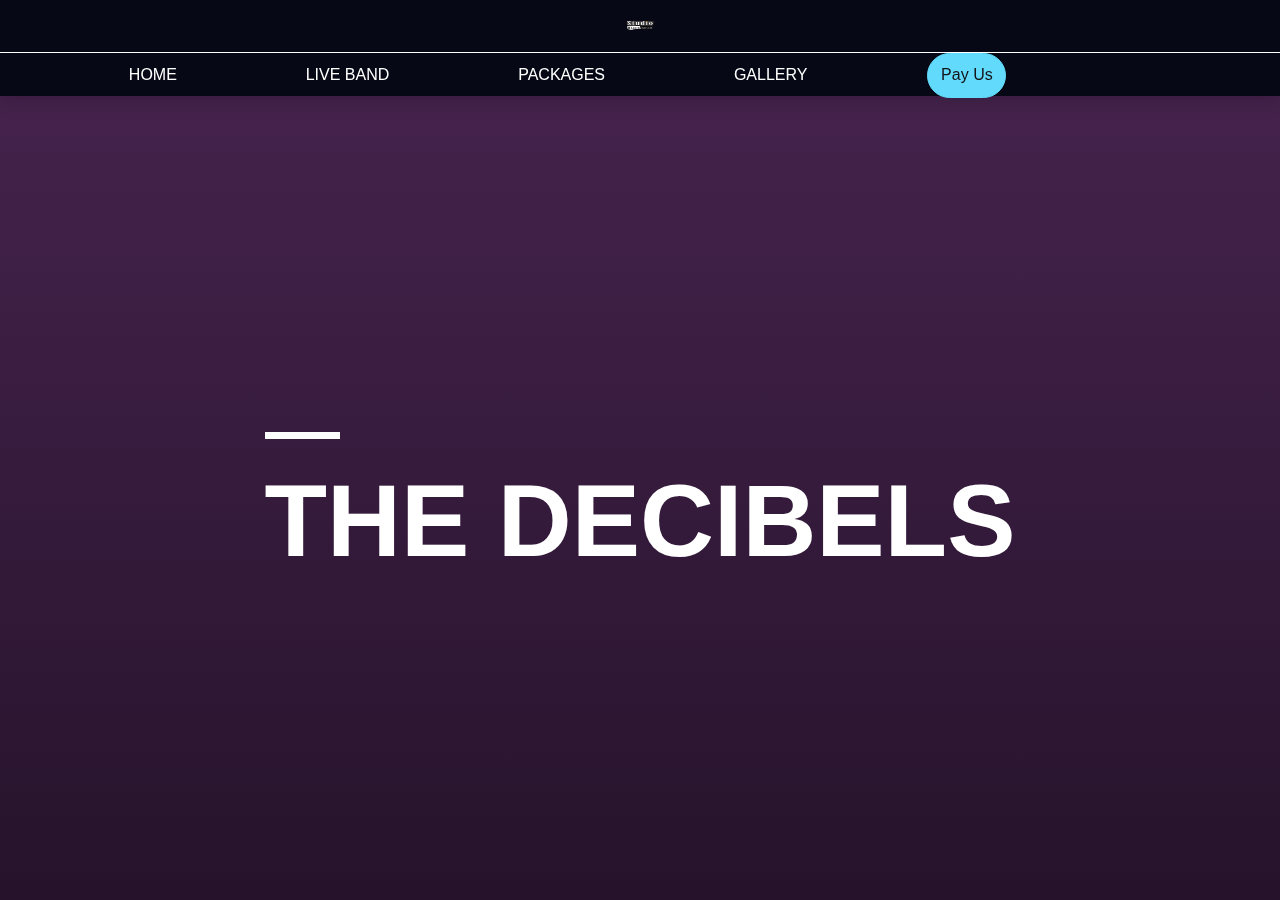
==== commit 86b7c85c: "Add files via upload" ====
--- a/decibles.html
+++ b/decibles.html
@@ -7,12 +7,13 @@
     <link rel="stylesheet" href="pre-loader.css">
 
     <link rel="stylesheet" href="navbar.css">
-<link rel="stylesheet" href="footer.css">
+
     <link rel="stylesheet" href="https://cdnjs.cloudflare.com/ajax/libs/font-awesome/5.11.2/css/all.min.css">
 	<link rel="stylesheet" href="https://cdnjs.cloudflare.com/ajax/libs/font-awesome/5.11.2/css/fontawesome.min.css">
 	<link rel="stylesheet" href="https://cdnjs.cloudflare.com/ajax/libs/twitter-bootstrap/4.4.1/css/bootstrap.css">
 	<link href="https://fonts.googleapis.com/css?family=Poppins:500,700&display=swap" rel="stylesheet">
 
+ 
 
 
 
@@ -31,11 +32,11 @@
         <div class="line3"></div>
     </div>
     <ul class="nav-links">
-        <li><a href="#home">Home</a></li>
-        <li><a href="#decibles">Live Band</a></li>
-        <li><a href="#packages">Packages</a></li>
-        <li><a href="#packages">Gallery</a></li>
-        <li><button class="join-button" href="#smart-button-container">Pay Us</button></li>
+        <li><a href="index.html">Home</a></li>
+        <li><a href="decibles.html">Live Band</a></li>
+        <li><a href="hiring.html">Packages</a></li>
+        <li><a href="gallery2.html">Gallery</a></li>
+        <a href="index.html "> <li><button class="join-button" href="#smart-button-container">Pay Us</button></li></a>
   
     </ul>
   </nav>
@@ -50,33 +51,6 @@
 
 
 
-    <!--Preloader-->
-    <!-- <div class="loading">
-      <div class="svg-wrapper">
-        <svg height="150" width="150" xmlns="http://www.w3.org/2000/svg">
-        <rect class="animate" height="150" width="150" />
-      </svg>
-        <div class="text">
-          <span class="logo">sbr</span>
-          <span class="motto">We Love Music.</span>
-        </div>
-      </div>
-    </div> -->
-  
-    <!--SVG animation-->
-    <!-- <script>
-      var p = document.querySelector('.animate'),
-        offset = 600;
-      var offsetMe = function() {
-        if (offset < 0) {
-          offset = 600;
-        }
-        p.style.strokeDashoffset = offset;
-        offset = offset - 5;
-        requestAnimationFrame(offsetMe);
-      }
-      offsetMe();
-    </script> -->
 
 
 
@@ -433,7 +407,7 @@
 
 </section>
 <footer>
-  <div class="row">
+  <div class="row-re">
   
   
     <div class='col'>
@@ -494,6 +468,7 @@
 </footer>
 
   </main>
+  
       <script src="decibles.js"></script>
       <script src="navbar.js"></script>
       </body>
--- a/decible.css
+++ b/decible.css
@@ -172,10 +172,11 @@
 
 
 
-@media max-width:800px) {
+@media (max-width: 800px) {
   .head-large {
     font-size: 6rem;
   }
+
   .head-large:before {
     top: -2rem;
   }
@@ -958,3 +959,183 @@
     height: 12px;
   }
 }
+
+
+/* footer */
+
+footer{
+	width:100%;
+	position:relative;
+	bottom:0;
+	background:linear-gradient( #03162b, #00384e);
+	color:#fff;
+	padding:100px 0 30px;
+	border-top-left-radius:125px;
+	font-size:13px;
+	line-height:20px;
+}
+
+
+
+.row-re{
+	width:85%;
+	margin:auto;
+	display:flex;
+	flex-wrap:wrap;
+	align-items:flex-start;
+	justify-content:space-between;
+}
+
+
+.col{
+	flex-basis:25%;
+	padding:10px;
+	
+}
+]
+/*to add css to the colomn 2 and 3 */
+.col:nth-child(2), .col:nth-child(3){
+	flex-basis:15%;
+}
+
+.foot_logo{
+	width:100px;
+	margin-bottom:30px;
+}
+
+.col h3{
+	width:fit-content;
+	margin-bottom:40px;
+	position:relative;
+}
+
+.email-id{
+	width:fit-content;
+	border-bottom:1px solid #ccc;
+	margin:20px 0;
+}
+ .col  ul li {
+	list-style:none;
+	margin-bottom:12px;
+}
+.col  ul li a  {
+	text-decoration:none;
+	color:#fff;
+}
+
+
+.email-img{
+	width:19px;
+	height:20px;
+	margin-right:3%;
+
+}
+
+.col form{
+	padding-bottom:15px;
+	display:flex;
+	align-items:center;
+	justify-content:space-betweeen;
+	border-bottom:1px solid #ccc;
+	margin-bottom:50px;
+}
+
+.col form .far{
+	font-size:18px;
+	margin-right:10px;	
+}
+
+.col form input{
+	width:100%;
+	background:transparent;
+	color:#ccc;
+	border:0;
+	outline:none;
+}
+
+.col form button{
+	background:transparent;
+	border:0;
+	outline: none;
+	cursor: pointer;
+}
+
+.col form button .arrow{
+	font-size: 16px;
+	color:#ccc;
+}
+
+.social-icons .social_img{
+	width:40px;
+	height:40px;
+	border-radius:50%;
+	text-align:center;
+	line-height:40px;
+	font-size:20px;
+	color:#000;
+	background:#fff;
+	margin-right:15px;
+	cursor:pointer;
+}
+
+hr{
+	width:90%;
+	border:0;
+	border-bottom: 1px solid #ccc;
+	margin:20px auto;
+}
+
+.copyright{
+	text-align:center;
+}
+
+
+.underline{
+	width:100%;
+	height:5px;
+	background:#767676;
+	border-radius:3px;
+	position:absolute;
+	top:25px;
+	left:0;
+	overflow:hidden;
+}
+
+.underline span{
+	width:15px;
+	height:100%;
+	background:#fff;
+	border-radius:3px;
+	position:absolute;
+	top:0;
+	left:10px;
+	animation: moving 2s linear infinite;
+}
+
+
+/*to make the animation*/
+
+@keyframes moving{
+	0%{
+		left: -20px;  /*when its in left 0, it will be 100 right*/
+	}
+	100%{
+		left:100%;
+	}
+}
+
+
+
+/*to make the ratio for the minized pages*/
+@media(max-width:700px){
+	footer{
+		bottom:unset;  /*used margin 0 in the top */
+	}.col{
+		flex-basis:100%;
+	}
+	
+	
+	.col:nth-child(2), .col:nth-child(3){
+		flex-basis:100%;
+	}
+}--- a/pre-loader.css
+++ b/pre-loader.css
@@ -2,7 +2,9 @@
     overflow: hidden;
   }
   
-  
+  html{
+    background-color: black;
+  }
   body.loaded {
     overflow-y: auto;
     overflow-x: hidden;
--- a/navbar.css
+++ b/navbar.css
@@ -40,6 +40,7 @@
   .nav-links li a{
     text-decoration: none;
     margin: 0 0.7vw;
+    color: #ffffff;
   }
   .nav-links li a:hover {
     color: #61DAFB;
@@ -52,7 +53,7 @@
     display: block;
     height: 3px;
     width: 0%;
-    background-color: #61DAFB;
+    background-color: #40669c;
     position: absolute;
     transition: all ease-in-out 250ms;
     margin: 0 0 0 10%;
